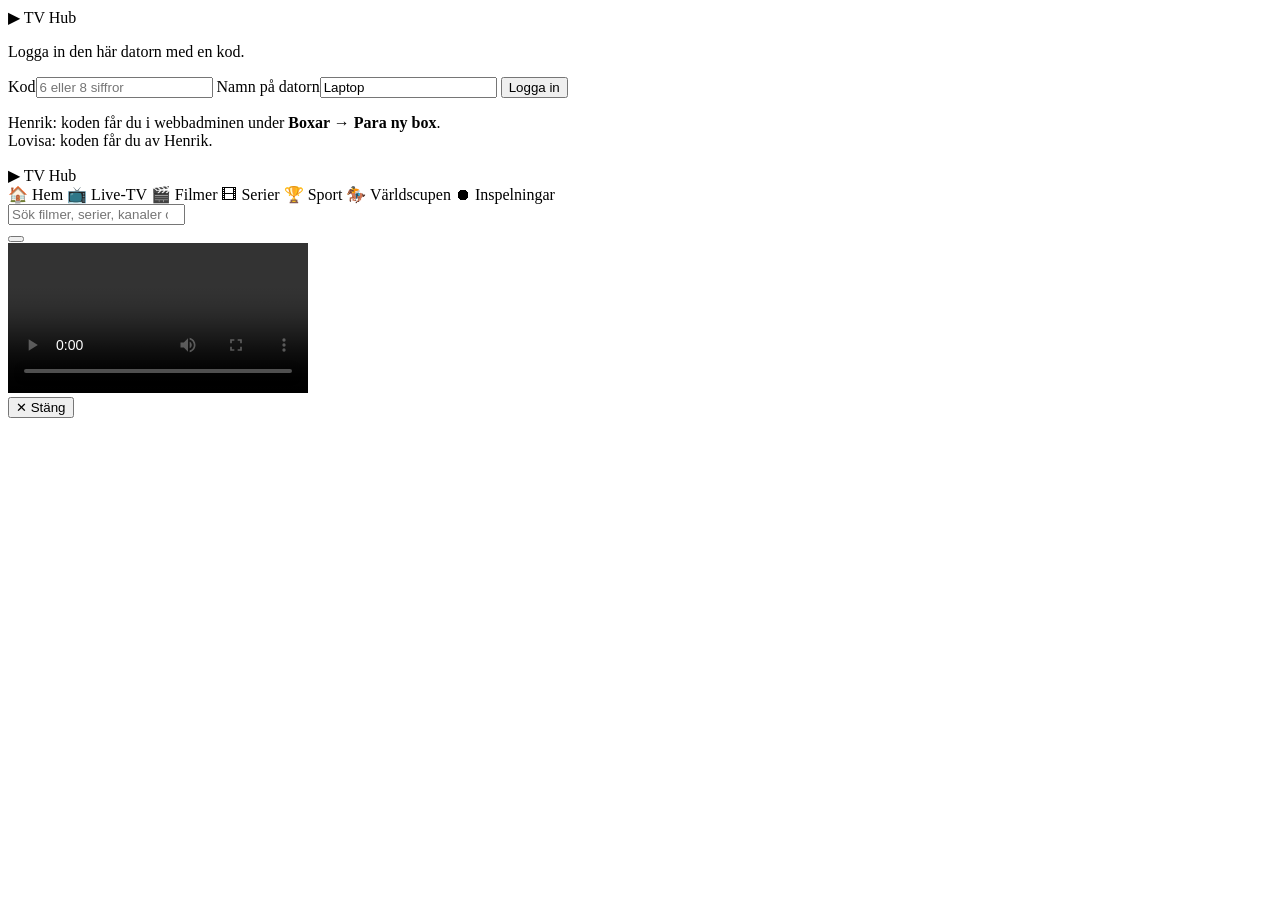
==== tv_hub/app/static/web/index.html @ e7adb5f8 "Add files via upload" ====
<!doctype html>
<html lang="sv">
<head>
<meta charset="utf-8">
<meta name="viewport" content="width=device-width, initial-scale=1">
<meta name="referrer" content="no-referrer">
<title>TV Hub</title>
<link rel="icon" href="data:,">
<link rel="stylesheet" href="/web/app.css">
</head>
<body>
<div id="login" class="login hidden">
  <div class="login-box">
    <div class="logo">▶ TV Hub</div>
    <p class="muted">Logga in den här datorn med en kod.</p>
    <label>Kod<input id="lg-code" inputmode="numeric" autocomplete="one-time-code" maxlength="12" placeholder="6 eller 8 siffror"></label>
    <label>Namn på datorn<input id="lg-name" maxlength="40" value="Laptop"></label>
    <button id="lg-go" class="btn primary">Logga in</button>
    <p id="lg-err" class="err"></p>
    <p class="small muted">Henrik: koden får du i webbadminen under <b>Boxar → Para ny box</b>.<br>Lovisa: koden får du av Henrik.</p>
  </div>
</div>

<div id="app" class="app hidden">
  <aside class="side">
    <div class="logo">▶ TV Hub</div>
    <nav id="nav">
      <a data-page="home">🏠 Hem</a>
      <a data-page="live">📺 Live-TV</a>
      <a data-page="vod">🎬 Filmer</a>
      <a data-page="series">🎞 Serier</a>
      <a data-page="sport">🏆 Sport</a>
      <a data-page="worldcup">🏇 Världscupen</a>
      <a data-page="recordings">⏺ Inspelningar</a>
    </nav>
    <div class="side-foot small muted" id="side-foot"></div>
  </aside>
  <main>
    <header class="top">
      <form id="search-form" class="search"><input id="search" type="search" placeholder="Sök filmer, serier, kanaler och sändningar…"></form>
      <button id="profile-btn" class="avatar" title="Byt profil"></button>
    </header>
    <section id="page" class="page"></section>
  </main>
</div>

<div id="modal" class="modal hidden"><div class="modal-box" id="modal-box"></div></div>

<div id="player" class="player hidden">
  <video id="video" controls autoplay playsinline></video>
  <div class="player-top">
    <div><div id="pl-title" class="pl-title"></div><div id="pl-sub" class="small muted"></div></div>
    <button id="pl-close" class="btn">✕ Stäng</button>
  </div>
  <div id="pl-msg" class="pl-msg hidden"></div>
</div>

<div id="toast" class="toast hidden"></div>
<script src="/web/mpegts.js"></script>
<script src="/web/app.js"></script>
</body>
</html>
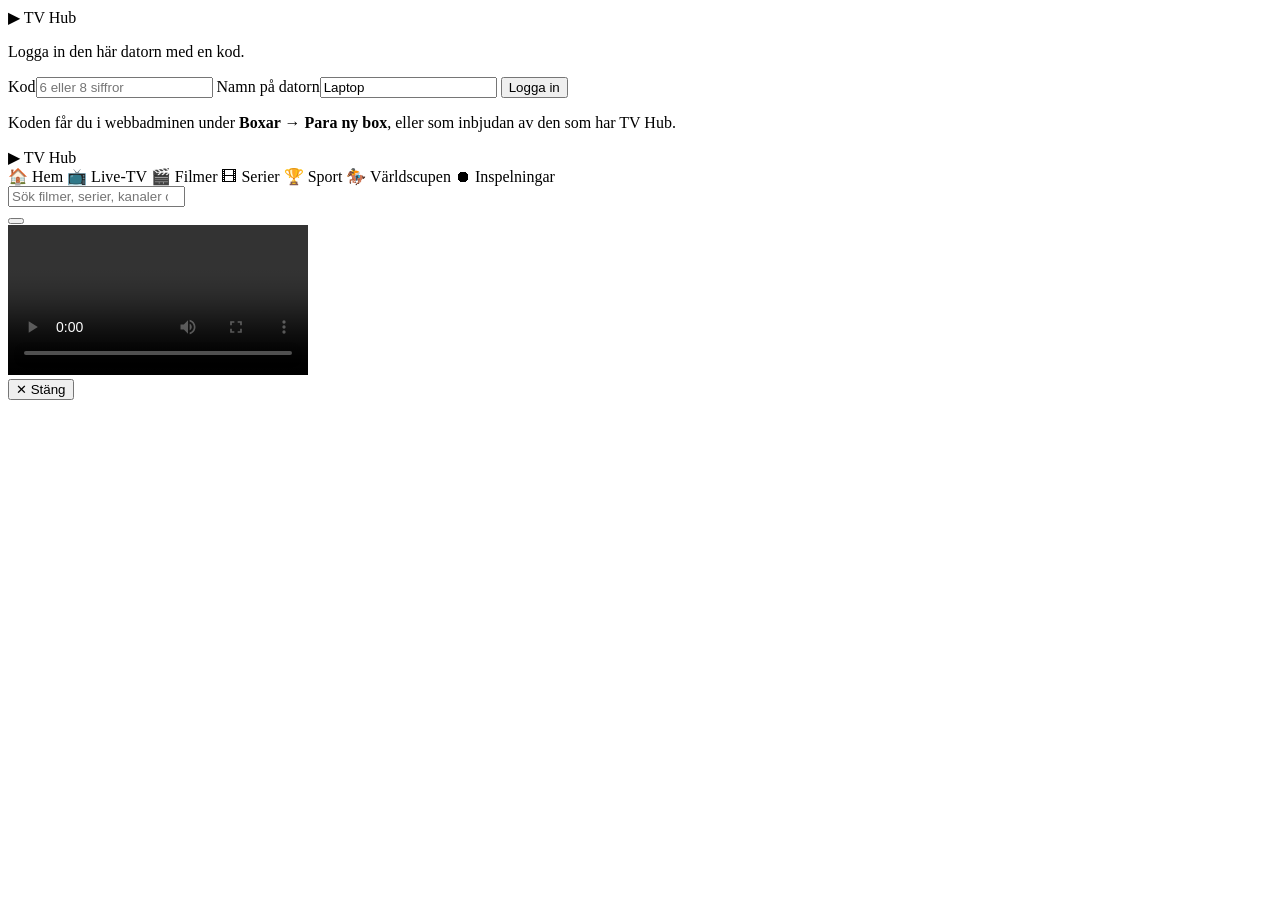
==== commit e7d756e1: "Add files via upload" ====
--- a/tv_hub/app/static/web/index.html
+++ b/tv_hub/app/static/web/index.html
@@ -17,7 +17,7 @@
     <label>Namn på datorn<input id="lg-name" maxlength="40" value="Laptop"></label>
     <button id="lg-go" class="btn primary">Logga in</button>
     <p id="lg-err" class="err"></p>
-    <p class="small muted">Henrik: koden får du i webbadminen under <b>Boxar → Para ny box</b>.<br>Lovisa: koden får du av Henrik.</p>
+    <p class="small muted">Koden får du i webbadminen under <b>Boxar → Para ny box</b>, eller som inbjudan av den som har TV Hub.</p>
   </div>
 </div>
 
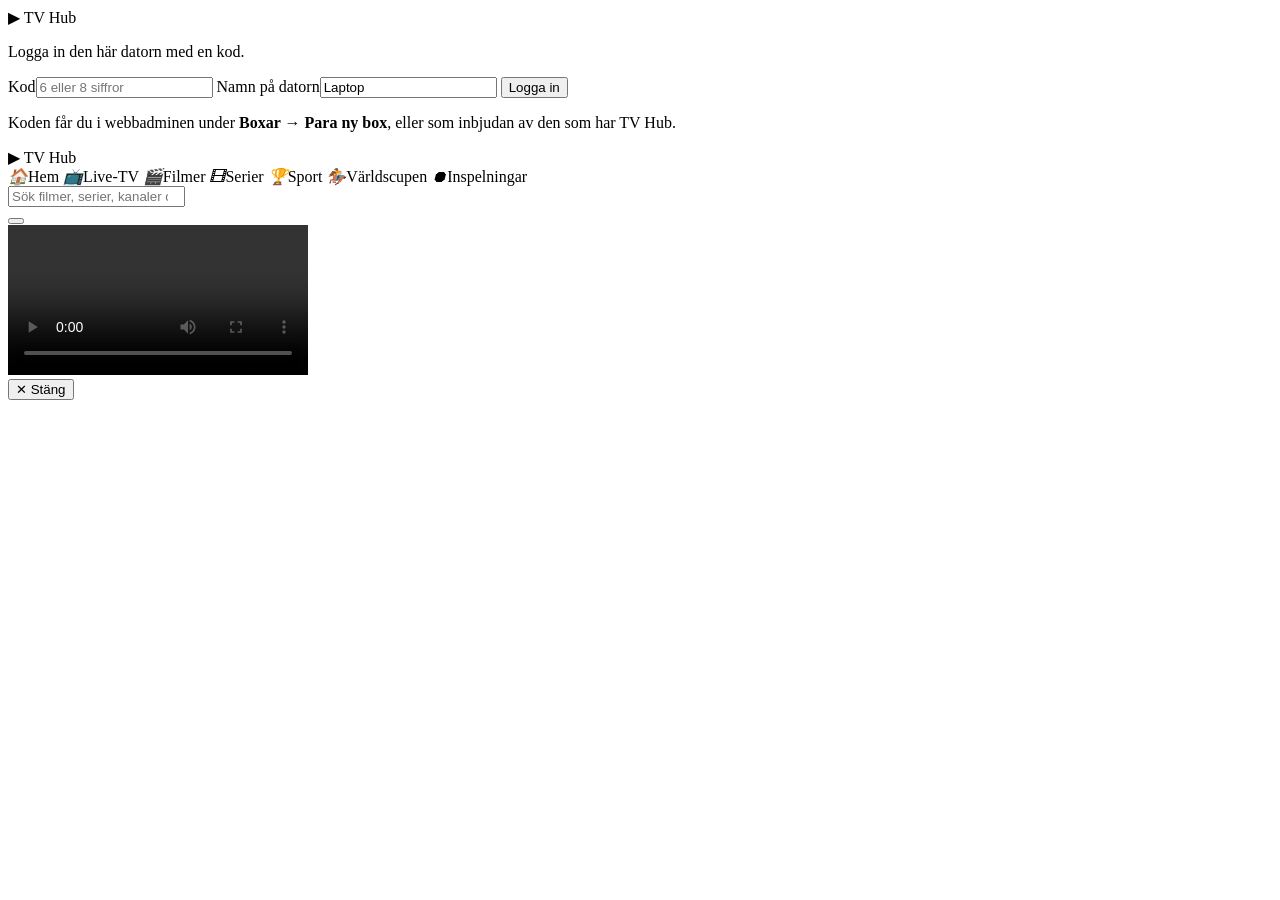
==== commit 0d605377: "Add files via upload" ====
--- a/tv_hub/app/static/web/index.html
+++ b/tv_hub/app/static/web/index.html
@@ -5,7 +5,11 @@
 <meta name="viewport" content="width=device-width, initial-scale=1">
 <meta name="referrer" content="no-referrer">
 <title>TV Hub</title>
-<link rel="icon" href="data:,">
+<link rel="icon" href="/web/icon.svg" type="image/svg+xml">
+<link rel="icon" href="/web/icon-32.png" sizes="32x32" type="image/png">
+<link rel="apple-touch-icon" href="/web/icon-180.png">
+<link rel="manifest" href="/web/manifest.webmanifest">
+<meta name="theme-color" content="#0a0a0c">
 <link rel="stylesheet" href="/web/app.css">
 </head>
 <body>
@@ -25,13 +29,13 @@
   <aside class="side">
     <div class="logo">▶ TV Hub</div>
     <nav id="nav">
-      <a data-page="home">🏠 Hem</a>
-      <a data-page="live">📺 Live-TV</a>
-      <a data-page="vod">🎬 Filmer</a>
-      <a data-page="series">🎞 Serier</a>
-      <a data-page="sport">🏆 Sport</a>
-      <a data-page="worldcup">🏇 Världscupen</a>
-      <a data-page="recordings">⏺ Inspelningar</a>
+      <a data-page="home"><i>🏠</i><span>Hem</span></a>
+      <a data-page="live"><i>📺</i><span>Live-TV</span></a>
+      <a data-page="vod"><i>🎬</i><span>Filmer</span></a>
+      <a data-page="series"><i>🎞</i><span>Serier</span></a>
+      <a data-page="sport"><i>🏆</i><span>Sport</span></a>
+      <a data-page="worldcup"><i>🏇</i><span>Världscupen</span></a>
+      <a data-page="recordings"><i>⏺</i><span>Inspelningar</span></a>
     </nav>
     <div class="side-foot small muted" id="side-foot"></div>
   </aside>
